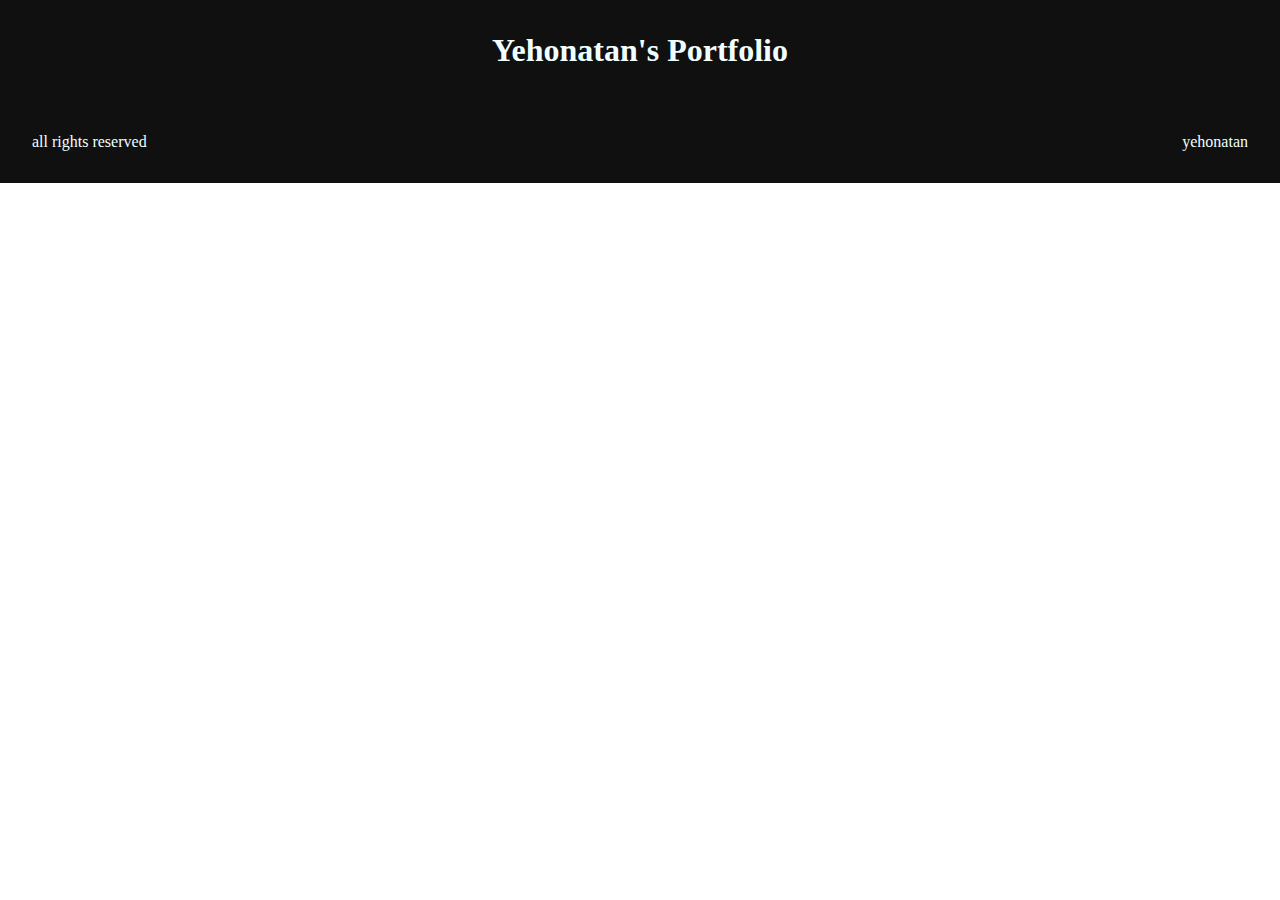
==== index.html @ f5321a7b "first commit" ====
<!DOCTYPE html>
<html lang="en">

<head>
    <meta charset="UTF-8">
    <meta name="viewport" content="width=device-width, initial-scale=1.0">
    <title>Portfolio</title>

    <link rel="stylesheet" href="./styles/styles.css">
</head>

<body>
    <header>
        <div id="container-header">
            <h1>Yehonatan's Portfolio</h1>
        </div>
    </header>

    <main>

    </main>


    <footer>
        <div id="container-footer">
            <p>all rights reserved</p>
            <p>yehonatan</p>
        </div>
    </footer>

</body>

</html>
---- styles/styles.css ----
* {
    margin: 0px;
    padding: 0px;
    box-sizing: border-box;
}

header {
    position: sticky;
    top: 0px;
    left: 0px;
    text-align: center;
}

#container-footer,
header {
    background-color: rgb(17, 16, 16);
    color: azure;
    padding: 2em;
}

#container-footer {
    display: flex;
    justify-content: space-between;
}
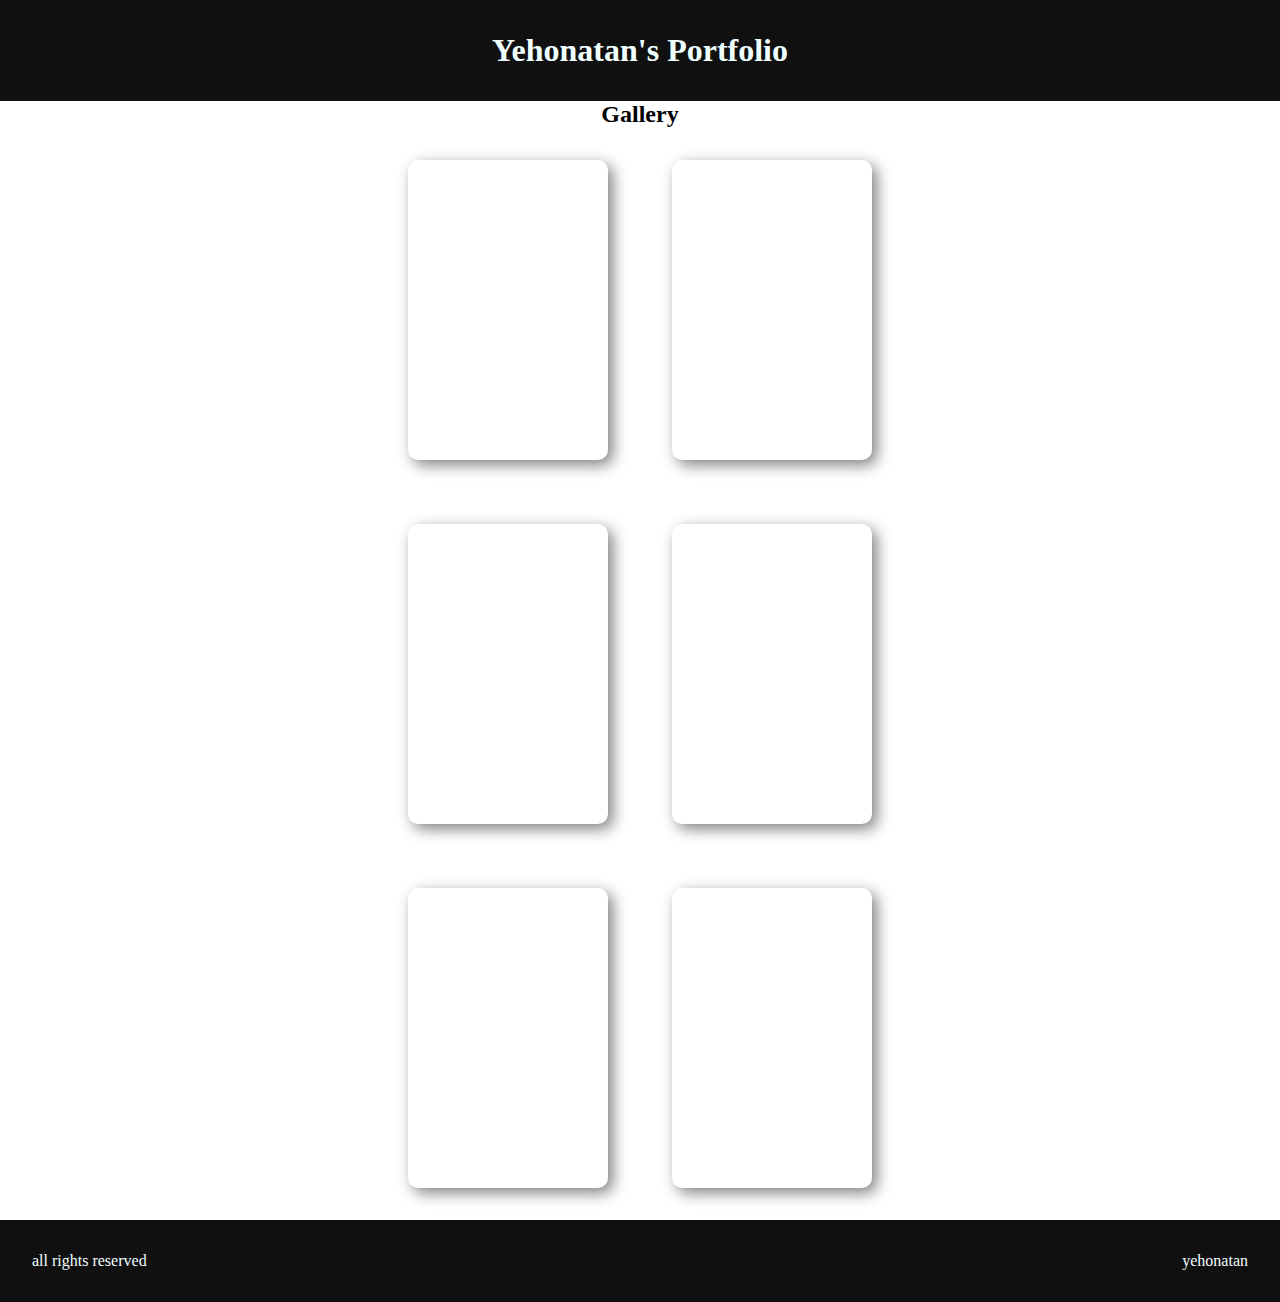
==== commit b4cebcbe: "fix1" ====
--- a/index.html
+++ b/index.html
@@ -17,7 +17,17 @@
     </header>
 
     <main>
-
+        <section id="gallery">
+            <h2>Gallery</h2>
+            <div id="container-gallery">
+                <div class="card"></div>
+                <div class="card"></div>
+                <div class="card"></div>
+                <div class="card"></div>
+                <div class="card"></div>
+                <div class="card"></div>
+            </div>
+        </section>
     </main>
 
 
--- a/styles/styles.css
+++ b/styles/styles.css
@@ -8,6 +8,10 @@
     position: sticky;
     top: 0px;
     left: 0px;
+}
+
+#gallery,
+header {
     text-align: center;
 }
 
@@ -21,4 +25,20 @@
 #container-footer {
     display: flex;
     justify-content: space-between;
+}
+
+.card {
+    height: 300px;
+    width: 200px;
+    margin: 2em;
+    box-shadow: 5px 5px 15px gray;
+    border-radius: 10px;
+}
+
+#container-gallery {
+    margin: auto;
+    display: flex;
+    justify-content: center;
+    flex-wrap: wrap;
+    width: 50%;
 }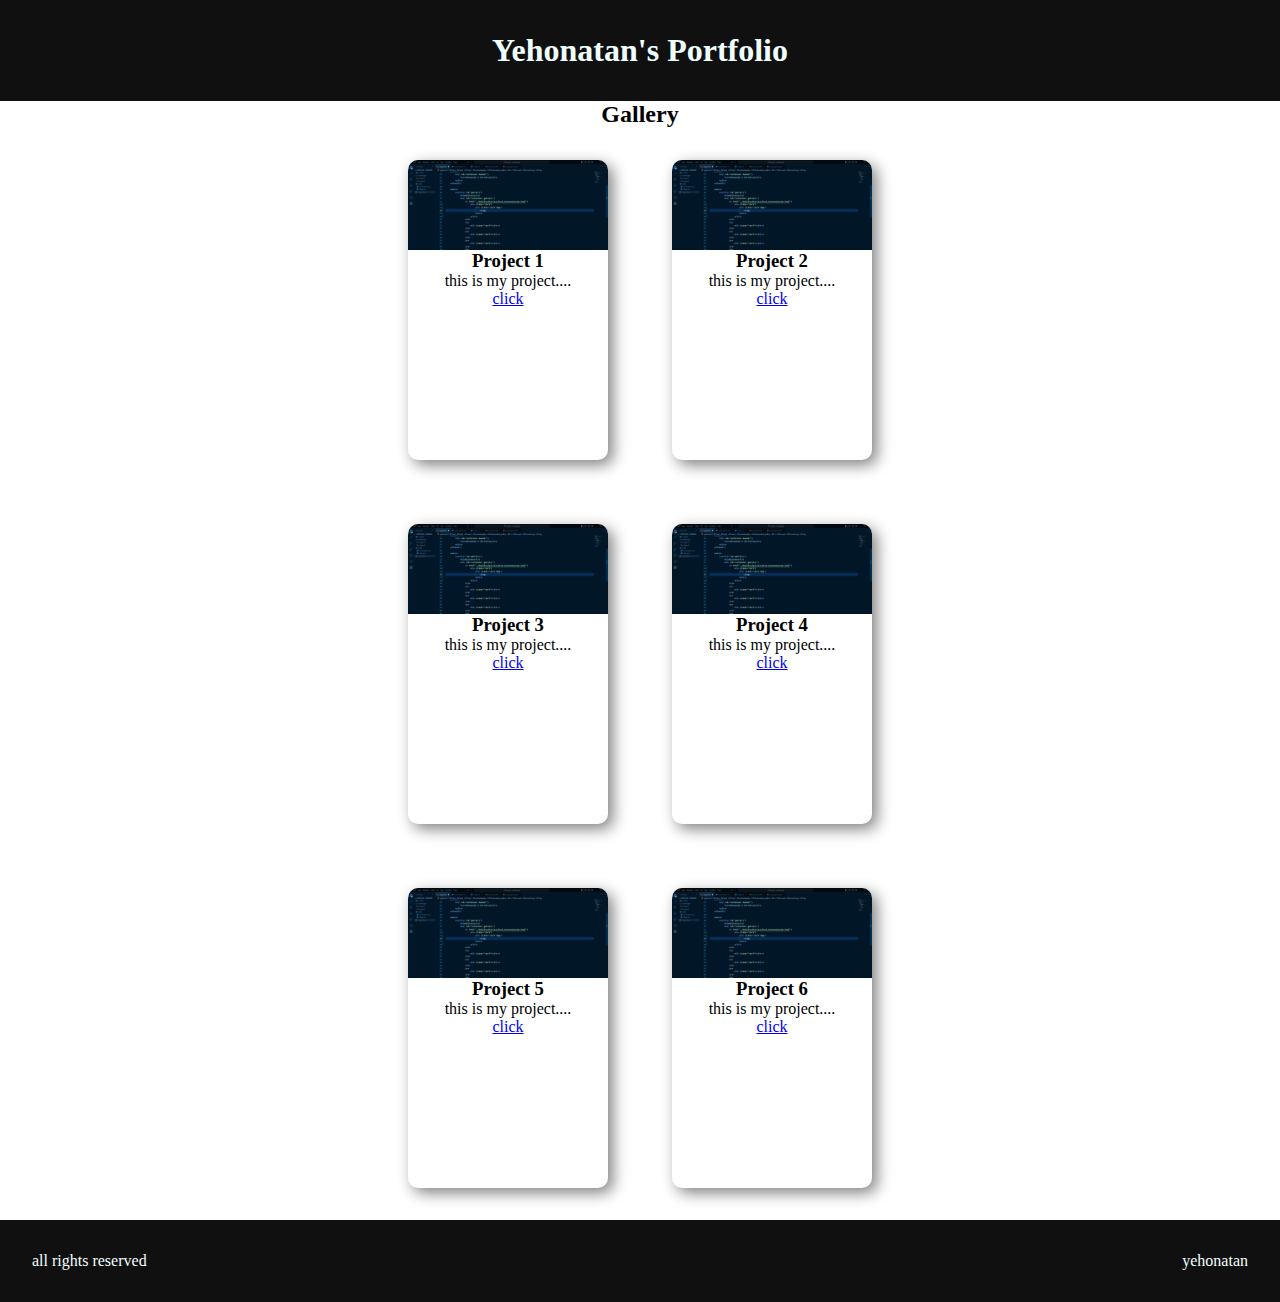
==== commit 35e83327: "updated" ====
--- a/index.html
+++ b/index.html
@@ -20,12 +20,43 @@
         <section id="gallery">
             <h2>Gallery</h2>
             <div id="container-gallery">
-                <div class="card"></div>
-                <div class="card"></div>
-                <div class="card"></div>
-                <div class="card"></div>
-                <div class="card"></div>
-                <div class="card"></div>
+                <div class="card">
+                    <div class="card-img"></div>
+                    <h3>Project 1</h3>
+                    <p>this is my project....</p>
+                    <a href="./htmlProject/project1/presentation.html">click</a>
+                </div>
+                <div class="card">
+                    <div class="card-img"></div>
+                    <h3>Project 2</h3>
+                    <p>this is my project....</p>
+                    <a href="./htmlProject/project2/presentation.html">click</a>
+                </div>
+                <div class="card">
+                    <div class="card-img"></div>
+                    <h3>Project 3</h3>
+                    <p>this is my project....</p>
+                    <a href="./htmlProject/project3/presentation.html">click</a>
+                </div>
+                <div class="card">
+                    <div class="card-img"></div>
+                    <h3>Project 4</h3>
+                    <p>this is my project....</p>
+                    <a href="./htmlProject/project4/presentation.html">click</a>
+                </div>
+                <div class="card">
+                    <div class="card-img"></div>
+                    <h3>Project 5</h3>
+                    <p>this is my project....</p>
+                    <a href="./htmlProject/project5/presentation.html">click</a>
+                </div>
+                <div class="card">
+                    <div class="card-img"></div>
+                    <h3>Project 6</h3>
+                    <p>this is my project....</p>
+                    <a href="./htmlProject/project6/presentation.html">click</a>
+                </div>
+
             </div>
         </section>
     </main>
--- a/styles/styles.css
+++ b/styles/styles.css
@@ -27,18 +27,35 @@
     justify-content: space-between;
 }
 
+#container-gallery {
+    margin: auto;
+    display: flex;
+    justify-content: center;
+    flex-wrap: wrap;
+    width: 50%;
+}
+
 .card {
     height: 300px;
     width: 200px;
     margin: 2em;
     box-shadow: 5px 5px 15px gray;
     border-radius: 10px;
+    background-color: transparent;
+    transition: .5s;
 }
 
-#container-gallery {
-    margin: auto;
-    display: flex;
-    justify-content: center;
-    flex-wrap: wrap;
-    width: 50%;
+.card:hover {
+    background-color: gray;
+    cursor: pointer;
+    transition: .5s;
+}
+
+.card-img {
+    background-image: url('../assets/project1.png');
+    width: 100%;
+    height: 30%;
+    background-repeat: no-repeat;
+    background-size: cover;
+    border-radius: 10px 10px 0 0;
 }